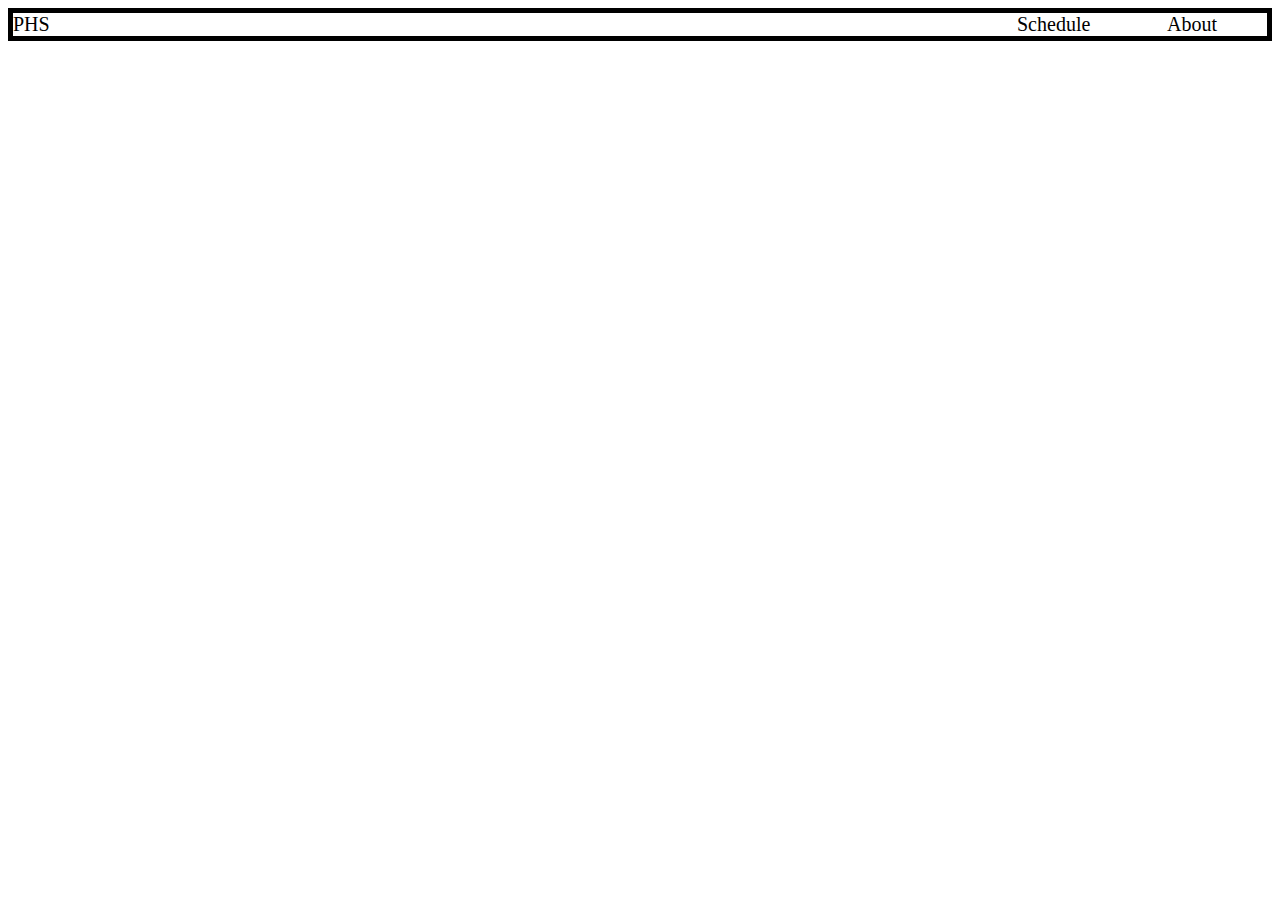
==== index.html @ 1242065e "Initial commit" ====
<!DOCTYPE html>
<html lang="en">
<head>
    <meta charset="UTF-8">
    <meta http-equiv="X-UA-Compatible" content="IE=edge">
    <meta name="viewport" content="width=device-width, initial-scale=1.0">
    <title>home</title>
    <style>
        a{
            text-decoration: none;
            color: black;
        }

        .header{
            border: 5px solid black;
            display: flex;
            justify-content: space-between;
            align-items: center;
        }

        .nav{
            font-size: 20px;
        }

        .links{
            width: 250px;
            display: flex;
            justify-content: space-between;
            align-items: center;
        }

        .div-1{
            color: black;
            width: 100px;
        }

        .div-2{
            color: black;
            width: 100px;
        }

        .div-3{
            color: black;
            width: 100px;
        }

    </style>
    
</head>
<body>
    <div class="header">
        <div class="nav div-1">PHS</div>
        <div class="links">
            <div class="nav div-2">
                <a href="schedule.html">Schedule</a>
            </div>
            <div class="nav div-3"><a href="about.html">About</a></div>
        </div>
    </div>
</body>
</html>
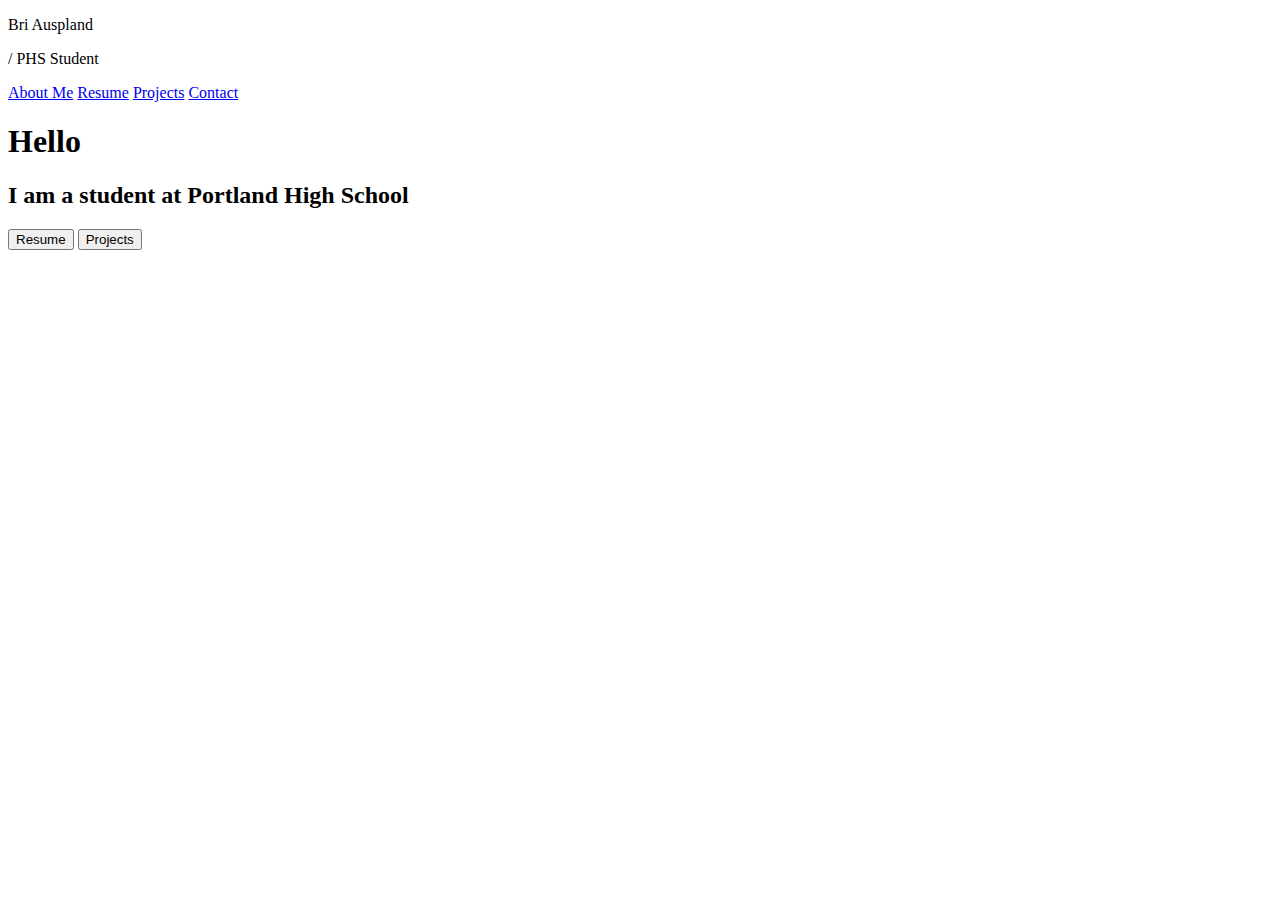
==== commit 16597b21: "commit" ====
--- a/index.html
+++ b/index.html
@@ -4,58 +4,32 @@
     <meta charset="UTF-8">
     <meta http-equiv="X-UA-Compatible" content="IE=edge">
     <meta name="viewport" content="width=device-width, initial-scale=1.0">
-    <title>home</title>
-    <style>
-        a{
-            text-decoration: none;
-            color: black;
-        }
-
-        .header{
-            border: 5px solid black;
-            display: flex;
-            justify-content: space-between;
-            align-items: center;
-        }
-
-        .nav{
-            font-size: 20px;
-        }
-
-        .links{
-            width: 250px;
-            display: flex;
-            justify-content: space-between;
-            align-items: center;
-        }
-
-        .div-1{
-            color: black;
-            width: 100px;
-        }
-
-        .div-2{
-            color: black;
-            width: 100px;
-        }
-
-        .div-3{
-            color: black;
-            width: 100px;
-        }
-
-    </style>
-    
+    <title>About Me</title>
 </head>
 <body>
-    <div class="header">
-        <div class="nav div-1">PHS</div>
-        <div class="links">
-            <div class="nav div-2">
-                <a href="schedule.html">Schedule</a>
+    <header class="header">
+        <div class="logo-wrapper">
+            <div class="blue-box"></div>
+            <p class="logo-name">Bri Auspland</p>
+            <p class="logo-occupation">/ PHS Student</p>
+        </div>
+        <nav class="links">
+            <a href="#" class="link">About Me</a>
+            <a href="#" class="link">Resume</a>
+            <a href="#" class="link">Projects</a>
+            <a href="#" class="link">Contact</a>
+        </nav>
+    </header>
+    <main>
+        <div class="left-wrapper"></div>
+        <div class="right-wrapper">
+            <div class="intro-wrapper">
+                <h1>Hello</h1>
+                <h2 class="intro-sentence">I am a student at Portland High School</h2>
+                <button class="intro-button">Resume</button>
+                <button class="intro-button">Projects</button>
             </div>
-            <div class="nav div-3"><a href="about.html">About</a></div>
         </div>
-    </div>
+    </main>
 </body>
 </html>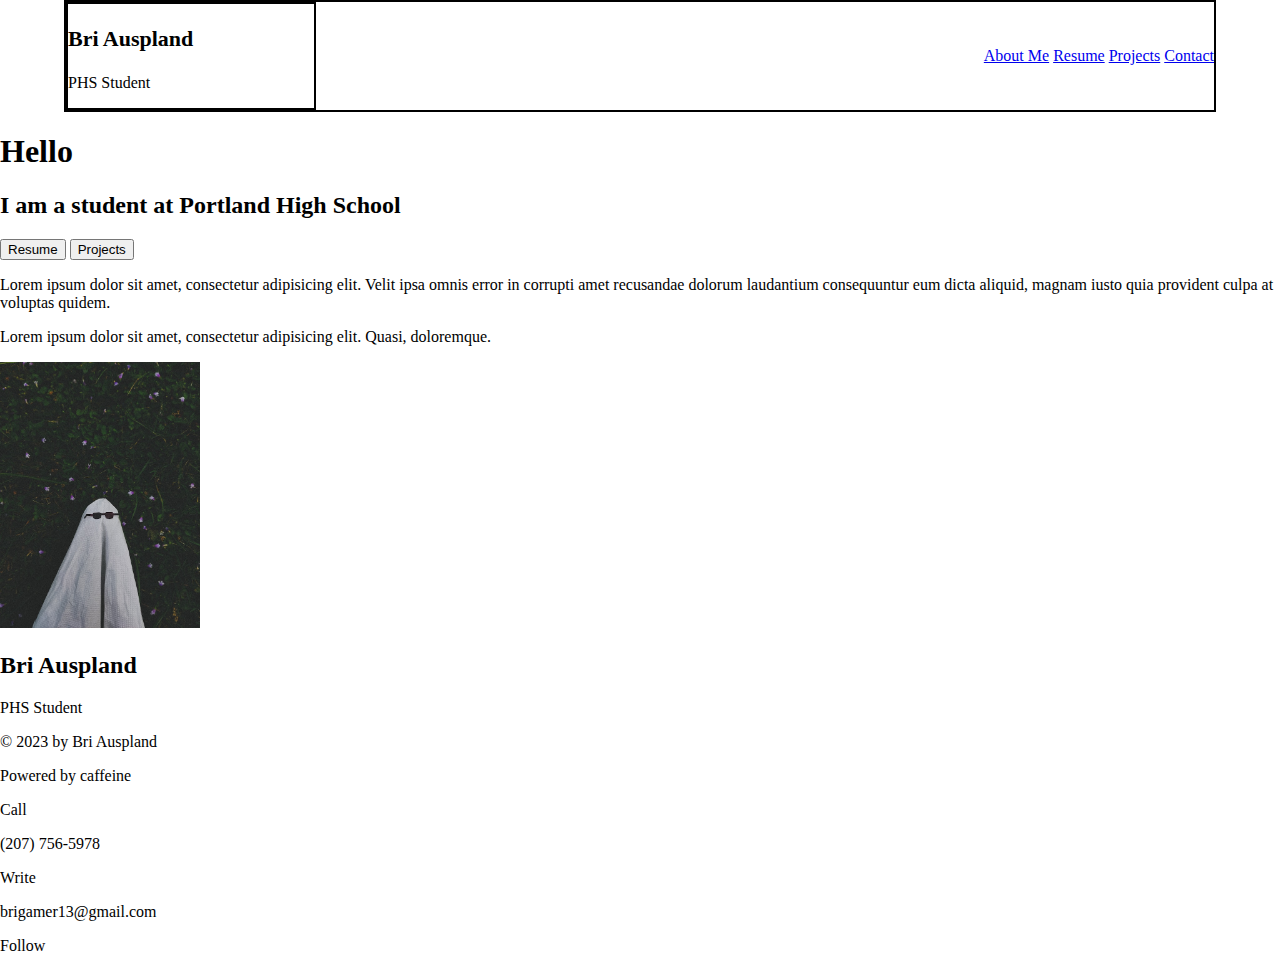
==== commit 5df3e12b: "commit" ====
--- a/index.html
+++ b/index.html
@@ -4,21 +4,25 @@
     <meta charset="UTF-8">
     <meta http-equiv="X-UA-Compatible" content="IE=edge">
     <meta name="viewport" content="width=device-width, initial-scale=1.0">
+    <link rel="stylesheet" href="https://cdnjs.cloudflare.com/ajax/libs/font-awesome/6.4.0/css/all.min.css" integrity="sha512-iecdLmaskl7CVkqkXNQ/ZH/XLlvWZOJyj7Yy7tcenmpD1ypASozpmT/E0iPtmFIB46ZmdtAc9eNBvH0H/ZpiBw==" crossorigin="anonymous" referrerpolicy="no-referrer" />
+    <link rel="stylesheet" href="style.css">
     <title>About Me</title>
 </head>
 <body>
     <header class="header">
-        <div class="logo-wrapper">
-            <div class="blue-box"></div>
-            <p class="logo-name">Bri Auspland</p>
-            <p class="logo-occupation">/ PHS Student</p>
-        </div>
-        <nav class="links">
-            <a href="#" class="link">About Me</a>
-            <a href="#" class="link">Resume</a>
-            <a href="#" class="link">Projects</a>
-            <a href="#" class="link">Contact</a>
-        </nav>
+            <div class="header-wrapper">
+                <div class="logo-wrapper">
+                    <div class="blue-box"></div>
+                    <p class="logo-name">Bri Auspland</p>
+                    <p class="logo-occupation"><span class="slash">/</span> PHS Student</p>
+                </div>
+                <nav class="links">
+                    <a href="#" class="link">About Me</a>
+                    <a href="#" class="link">Resume</a>
+                    <a href="#" class="link">Projects</a>
+                    <a href="#" class="link">Contact</a>
+                </nav>
+            </div>
     </header>
     <main>
         <div class="left-wrapper"></div>
@@ -28,8 +32,49 @@
                 <h2 class="intro-sentence">I am a student at Portland High School</h2>
                 <button class="intro-button">Resume</button>
                 <button class="intro-button">Projects</button>
+                <p class="intro-text">Lorem ipsum dolor sit amet, consectetur adipisicing elit. Velit ipsa omnis error in corrupti amet recusandae dolorum laudantium consequuntur eum dicta aliquid, magnam iusto quia provident culpa at voluptas quidem.</p>
+                <p class="intro-text">Lorem ipsum dolor sit amet, consectetur adipisicing elit. Quasi, doloremque.</p>
+            </div>
+        </div>
+        <div class="card-wrapper">
+            <div class="card-top">
+                <img src="/images/pfp.jpg" alt="Person dressed as a ghost" class="pfp">
+                <h2 class="card-name">Bri Auspland</h2>
+                <div class="horiz-break"></div>
+                <p class="card-occupation">PHS Student</p>
+            </div>
+            <div class="card-bottom">
+                <i class="fa-brands fa-facebook-f"></i>
+                <i class="fa-brands fa-twitter"></i>
+                <i class="fa-brands fa-linkedin-in"></i>
+                <i class="fa-brands fa-instagram"></i>
             </div>
         </div>
     </main>
+    <footer>
+        <div class="footer-wrapper">
+            <div class="foot-left">
+                <p>&#169 2023 by Bri Auspland</p>
+                <p>Powered by caffeine</p>
+            </div>
+            <div class="foot-right">
+                <div class="call">
+                    <p>Call</p>
+                    <p>(207) 756-5978</p>
+                </div>
+                <div class="write">
+                    <p>Write</p>
+                    <p>brigamer13@gmail.com</p>
+                </div>
+                <div class="follow">
+                    <p>Follow</p>
+                    <i class="fa-brands fa-facebook-f"></i>
+                    <i class="fa-brands fa-twitter"></i>
+                    <i class="fa-brands fa-linkedin-in"></i>
+                    <i class="fa-brands fa-instagram"></i>
+                </div>
+            </div>
+        </div>
+    </footer>
 </body>
 </html>--- a/style.css
+++ b/style.css
@@ -0,0 +1,35 @@
+*{
+    box-sizing: border-box; 
+}
+
+body{
+    margin: 0;
+}
+
+.header-wrapper{
+    width: 90%;
+    margin: 0px auto; 
+    display: flex;
+    justify-content: space-between;
+    align-items: center;
+    border: 2px solid black;
+}
+
+.logo-wrapper{
+    width: 250px;
+    border: 2px solid black;
+}
+
+.slash{
+    display: none;
+}
+
+.logo-name{
+    font-size: 22px;
+    font-weight: bold;
+}
+
+.pfp{
+    width: 200px;
+    height: auto;
+}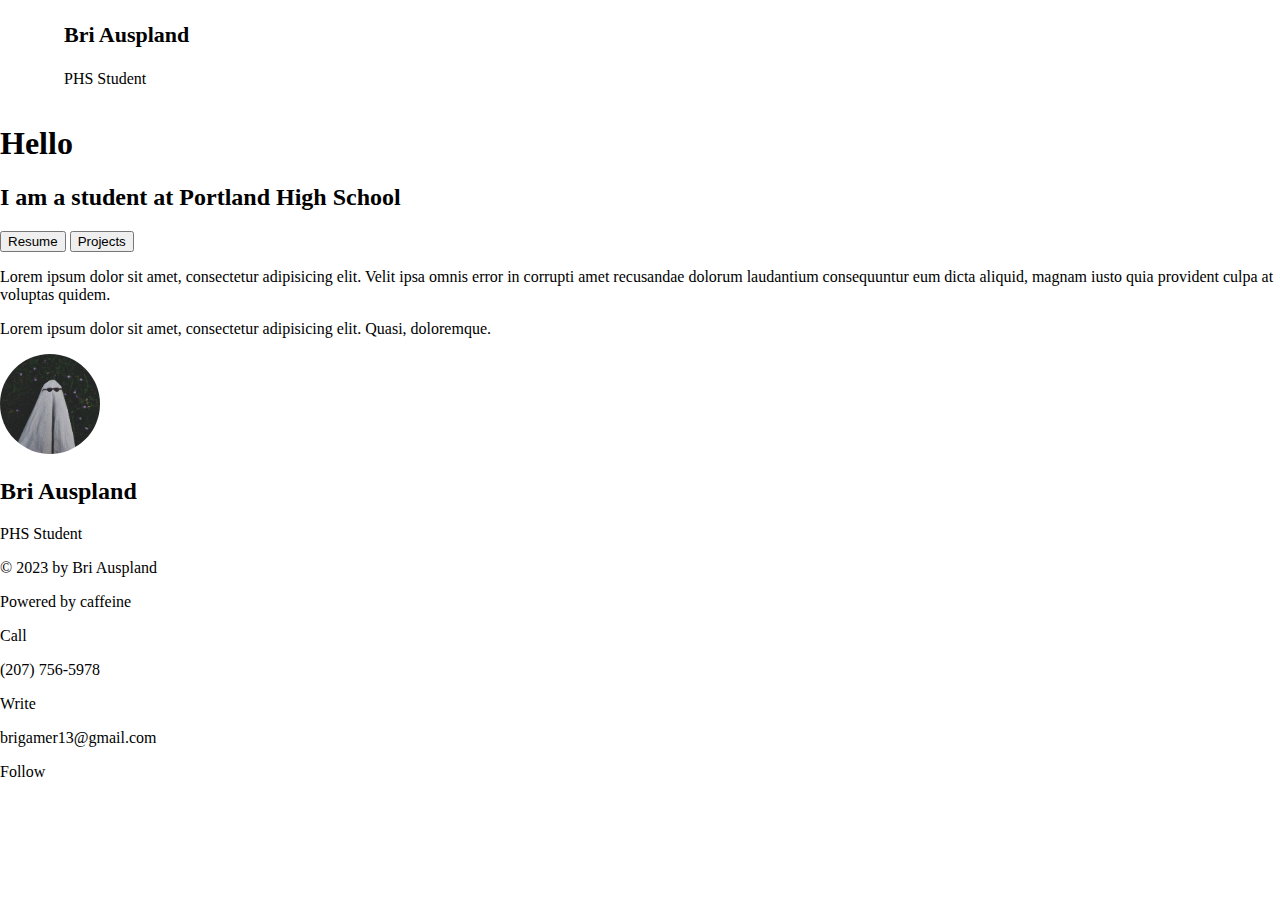
==== commit 7de859f2: "commit" ====
--- a/index.html
+++ b/index.html
@@ -17,11 +17,17 @@
                     <p class="logo-occupation"><span class="slash">/</span> PHS Student</p>
                 </div>
                 <nav class="links">
+                    <div class="close-button">
+                        <i class="fa-solid fa-xmark"></i>
+                    </div>
                     <a href="#" class="link">About Me</a>
                     <a href="#" class="link">Resume</a>
                     <a href="#" class="link">Projects</a>
                     <a href="#" class="link">Contact</a>
                 </nav>
+                <div class="open-button">
+                    <i class="fa-solid fa-bars"></i>
+                </div>
             </div>
     </header>
     <main>
@@ -76,5 +82,6 @@
             </div>
         </div>
     </footer>
+    <script src="script.js"></script>
 </body>
 </html>--- a/style.css
+++ b/style.css
@@ -12,12 +12,10 @@
     display: flex;
     justify-content: space-between;
     align-items: center;
-    border: 2px solid black;
 }
 
 .logo-wrapper{
-    width: 250px;
-    border: 2px solid black;
+    width: 200px;
 }
 
 .slash{
@@ -30,6 +28,39 @@
 }
 
 .pfp{
-    width: 200px;
-    height: auto;
-}+    width: 100px;
+    height: 100px;
+    border-radius: 50%;
+}
+
+nav{
+    background-color: rgb(250, 235, 215);
+    width: 100%;
+    height: 80vh;
+    display: none;
+    flex-direction: column;
+    justify-content: space-evenly;
+    align-items: center;
+    position: absolute;
+    top: 0;
+    left: 0;
+}
+
+.close-button{
+    width: 80%;
+    text-align: right;
+}
+
+.close-button > i,
+.open-button > i{
+    cursor: pointer;
+    font-size: 30px;
+}
+
+.link{
+    font-size: 30px;
+    text-decoration: none;
+    color: black;
+    text-transform: uppercase;
+}
+
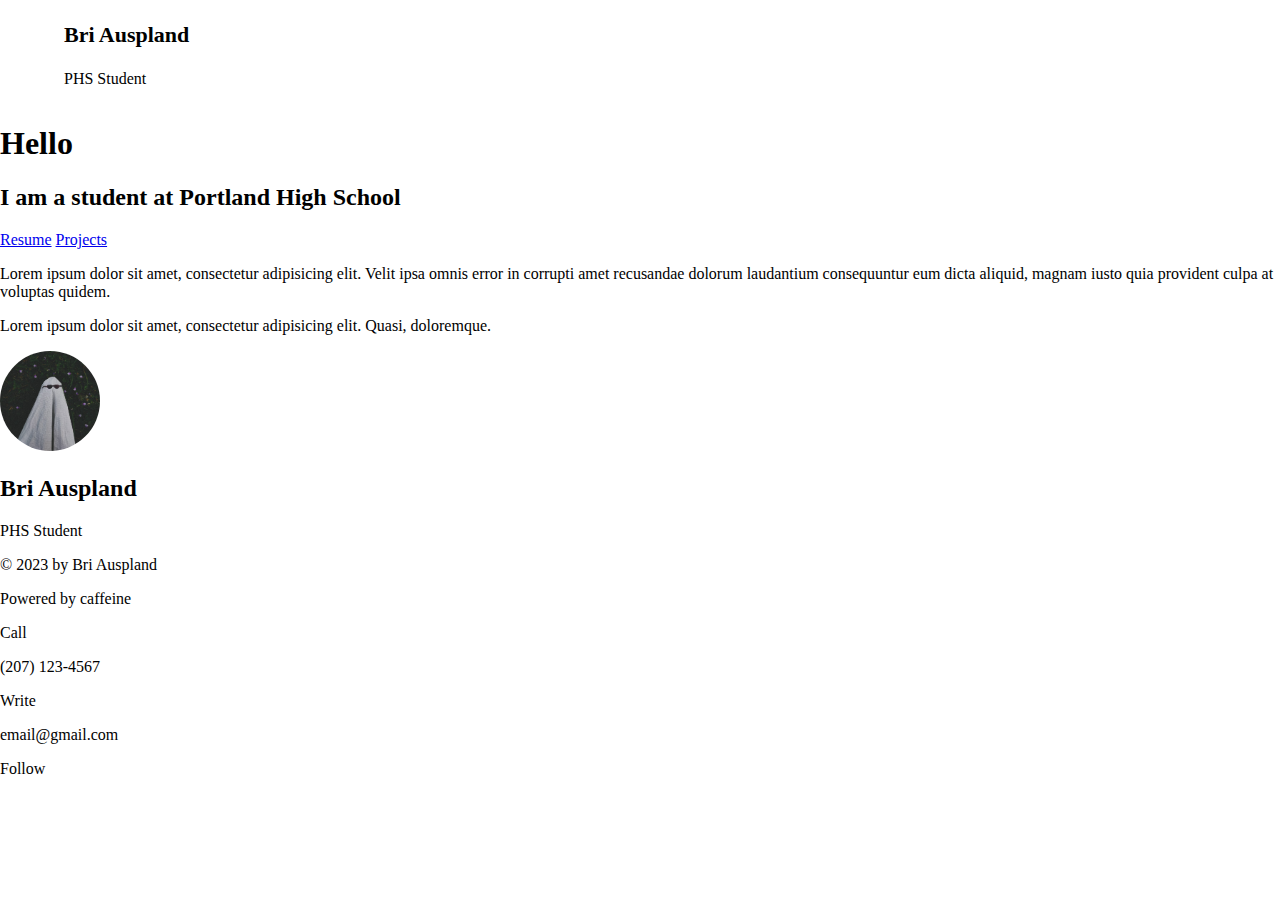
==== commit 3df783ba: "commit" ====
--- a/index.html
+++ b/index.html
@@ -5,6 +5,9 @@
     <meta http-equiv="X-UA-Compatible" content="IE=edge">
     <meta name="viewport" content="width=device-width, initial-scale=1.0">
     <link rel="stylesheet" href="https://cdnjs.cloudflare.com/ajax/libs/font-awesome/6.4.0/css/all.min.css" integrity="sha512-iecdLmaskl7CVkqkXNQ/ZH/XLlvWZOJyj7Yy7tcenmpD1ypASozpmT/E0iPtmFIB46ZmdtAc9eNBvH0H/ZpiBw==" crossorigin="anonymous" referrerpolicy="no-referrer" />
+    <link rel="preconnect" href="https://fonts.googleapis.com">
+    <link rel="preconnect" href="https://fonts.gstatic.com" crossorigin>
+    <link href="https://fonts.googleapis.com/css2?family=Montserrat:wght@600&display=swap" rel="stylesheet">
     <link rel="stylesheet" href="style.css">
     <title>About Me</title>
 </head>
@@ -12,8 +15,10 @@
     <header class="header">
             <div class="header-wrapper">
                 <div class="logo-wrapper">
-                    <div class="blue-box"></div>
-                    <p class="logo-name">Bri Auspland</p>
+                    <div class="name-wrapper">
+                        <div class="blue-box"></div>
+                        <p class="logo-name">Bri Auspland</p>
+                    </div>
                     <p class="logo-occupation"><span class="slash">/</span> PHS Student</p>
                 </div>
                 <nav class="links">
@@ -36,8 +41,8 @@
             <div class="intro-wrapper">
                 <h1>Hello</h1>
                 <h2 class="intro-sentence">I am a student at Portland High School</h2>
-                <button class="intro-button">Resume</button>
-                <button class="intro-button">Projects</button>
+                <a href="#" class="intro-button button1">Resume</a>
+                <a href="#" class="intro-button button2">Projects</a>
                 <p class="intro-text">Lorem ipsum dolor sit amet, consectetur adipisicing elit. Velit ipsa omnis error in corrupti amet recusandae dolorum laudantium consequuntur eum dicta aliquid, magnam iusto quia provident culpa at voluptas quidem.</p>
                 <p class="intro-text">Lorem ipsum dolor sit amet, consectetur adipisicing elit. Quasi, doloremque.</p>
             </div>
@@ -66,11 +71,11 @@
             <div class="foot-right">
                 <div class="call">
                     <p>Call</p>
-                    <p>(207) 756-5978</p>
+                    <p>(207) 123-4567</p>
                 </div>
                 <div class="write">
                     <p>Write</p>
-                    <p>brigamer13@gmail.com</p>
+                    <p>email@gmail.com</p>
                 </div>
                 <div class="follow">
                     <p>Follow</p>
